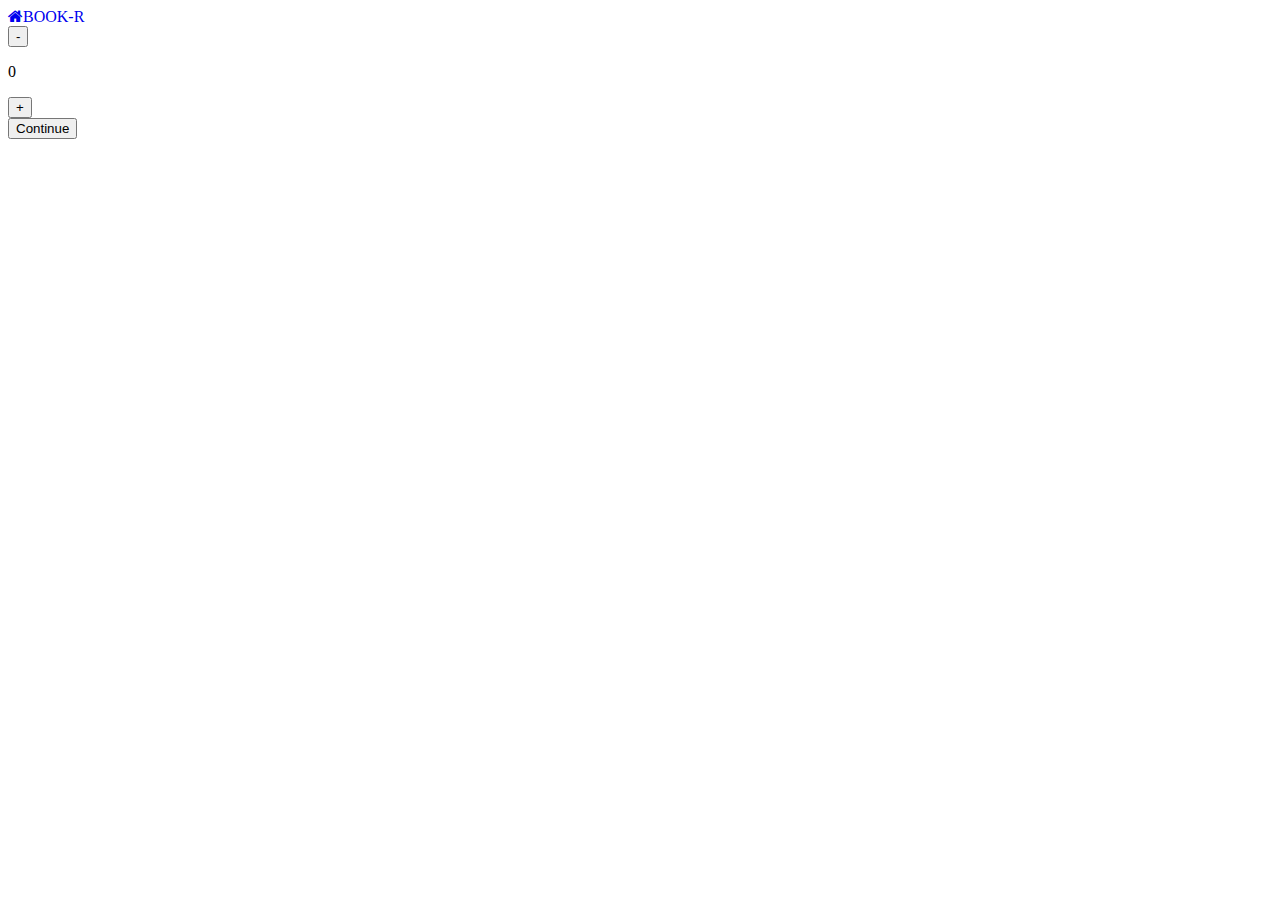
==== index.html @ 0fec3318 "updated index file location" ====
<!doctype html>

<html lang="en">
<head>
  <meta charset="utf-8">
  <meta name="viewport" content="width=device-width, initial-scale=1">

  <title>A Basic HTML5 Template</title>
  <meta name="description" content="Booking System">
  <meta name="author" content="SitePoint">
  <meta name="viewport" content="width=device-width, initial-scale=1.0">
  <meta property="og:title" content="BOOK-R">
  <meta property="og:type" content="website">
  <meta property="og:url" content="https://www.sitepoint.com/a-basic-html5-template/">
  <meta property="og:description" content="A simple HTML5 Template for new projects.">
  <meta property="og:image" content="image.png">

  <link rel="icon" href="/favicon.ico">
  <link rel="icon" href="/favicon.svg" type="image/svg+xml">
  <link rel="apple-touch-icon" href="/apple-touch-icon.png">

  
  <link rel="stylesheet" href="https://cdnjs.cloudflare.com/ajax/libs/font-awesome/4.7.0/css/font-awesome.min.css">
  <link rel="stylesheet" href="style.css">
</head>

<body>
  <!-- your content here... -->
  <div class="icon-bar">
    <a class="active" href="/Front/index.html">
      <i class="fa fa-home">BOOK-R</i></a>
  </div>

  <div class="Guest_Count">
    <button class="button" id="minus">-</button>
    <p id="count">0</p>
    <button class="button" id="plus">+</button>
  </div>

  <div id="continueBtn">
    <a href="/Front/datePicker.html">
      <Button class="continue">Continue</Button>
    </a>
  </div>
  
  <script src="//code.jquery.com/jquery-1.11.0.min.js"></script>
  <script src="/Back/js/scripts.js"></script>
  
</body>
</html>
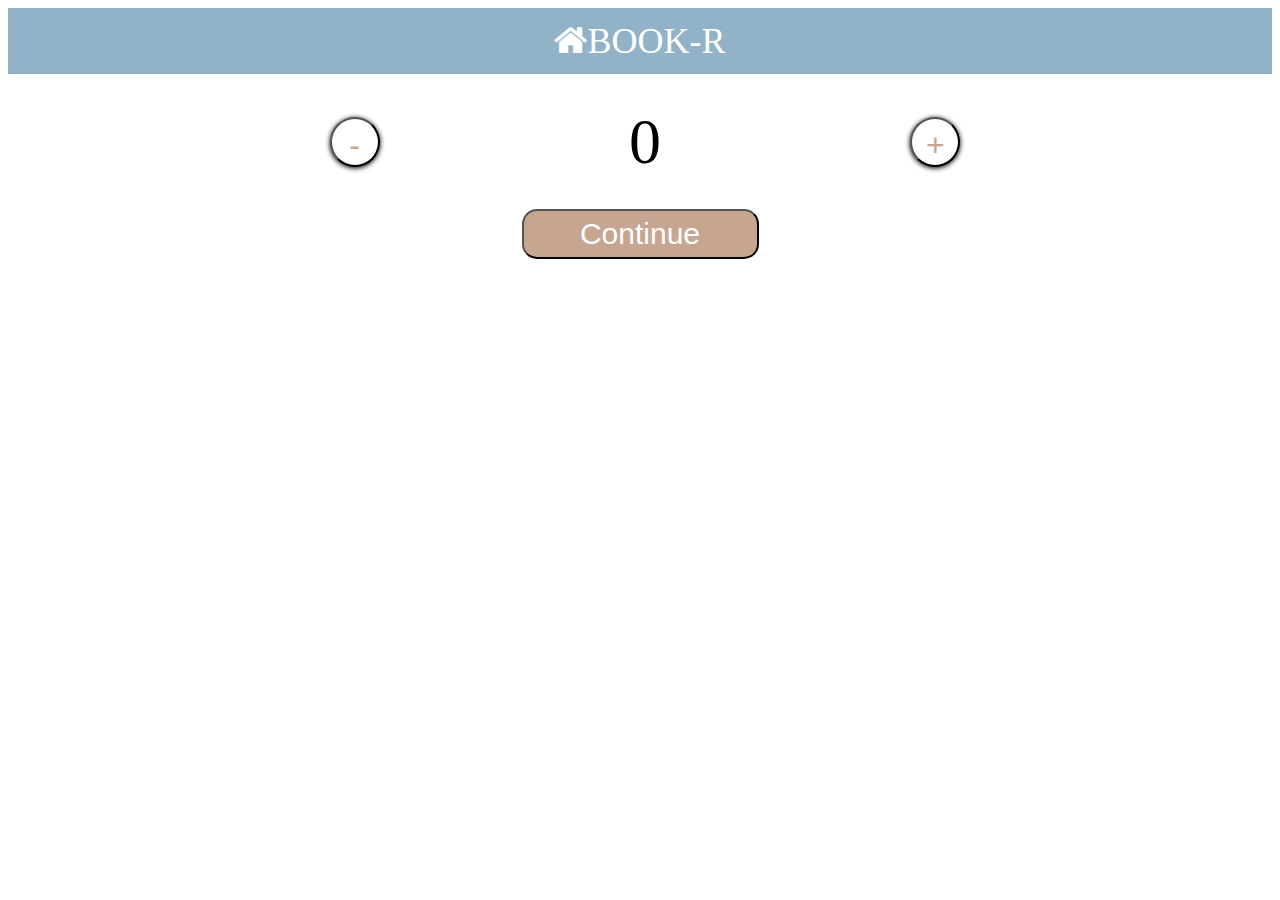
==== commit ddbe382e: "updated file locations" ====
--- a/index.html
+++ b/index.html
@@ -21,13 +21,13 @@
 
   
   <link rel="stylesheet" href="https://cdnjs.cloudflare.com/ajax/libs/font-awesome/4.7.0/css/font-awesome.min.css">
-  <link rel="stylesheet" href="style.css">
+  <link rel="stylesheet" href="/Front/style.css">
 </head>
 
 <body>
   <!-- your content here... -->
   <div class="icon-bar">
-    <a class="active" href="/Front/index.html">
+    <a class="active" href="index.html">
       <i class="fa fa-home">BOOK-R</i></a>
   </div>
 
--- a/Front/style.css
+++ b/Front/style.css
@@ -0,0 +1,147 @@
+/* Class Styles */
+.icon-bar {
+    width: 100%; /* Full-width */
+    background-color: #555; /* Dark-grey background */
+    overflow: auto; /* Overflow due to float */
+  }
+  
+  .icon-bar a {
+    float: left; /* Float links side by side */
+    text-align: center; /* Center-align text */
+    width: 100%; /* Equal width (5 icons with 20% width each = 100%) */
+    padding: 12px 0; /* Some top and bottom padding */
+    transition: all 0.3s ease; /* Add transition for hover effects */
+    color: white; /* White text color */
+    font-size: 36px; /* Increased font size */
+    
+  }
+  
+  .icon-bar a:hover {
+    background-color: #91a4c7; /* Add a hover color */
+  }
+  
+  .active {
+    background-color: #91B2C7; /* Add an active/current color */
+  }
+  
+  .Guest_Count{
+    width: 100%;
+    padding: 5px;
+    display: flex;
+    justify-content: center;
+    align-items: center;
+  }
+  .button {
+    background: #fff;
+    width: 5%;
+    height: 50px;
+    text-align: center;
+    line-height: 50px;
+    font-size: 32px;
+    border-radius: 50px;
+  }
+  
+  .button, #count {
+    float: left;
+  }
+  
+  .continue{
+    background-color: #C7A691;
+    color: #fff;
+    font-size: 30px;    
+    width: 237px;
+    height: 50px;
+    justify-content: left;
+    border-radius: 15px;
+  }
+
+  .loader{
+    border: 16px solid #f3f3f3; /* Light grey */
+    border-top: 16px solid #C7A691; /* Blue */
+    border-radius: 50%;
+    width: 100px;
+    height: 100px;
+    animation: spin 2s linear infinite;
+  }
+
+  @keyframes spin {
+    0% { transform: rotate(0deg); }
+    100% { transform: rotate(360deg); }
+  }
+
+  .loadingAnimation{
+    display: flex;
+    align-items: center;
+    justify-content: center;
+  }
+  
+  /* ID Styles */
+
+  #count {
+    background: #fff;
+    width: 10%;
+    height: 100px;
+    text-align: center;
+    line-height: 100px;
+    font-size: 64px;
+    margin: 0;
+    border-radius: 5px;
+    margin: 0% 15% 0% 15%;
+    padding: 1% 1% 1% 1%;
+  }
+  
+  #minus {
+    width: 50px;
+    height: 50px;
+    color:#C7A691;
+    box-shadow: 0px 1px 5px 0.2px #000;
+    text-align: center;
+  }
+  
+  #plus {
+    width: 50px;
+    height: 50px;
+    color: #C7A691;
+    box-shadow: 0px 1px 5px 0.2px #000;
+    text-align: center;
+  }
+  
+  
+  #continueBtn{
+    display: flex;
+    align-items: center;
+    justify-content: center;
+  }
+
+  .dateTime{
+    display: flex;
+    align-items: center;
+    justify-content: center;
+
+  }
+
+  #loaderBody{
+    background-color: #91B2C7;
+  }
+  
+  #infoText{
+    display: flex;
+    align-items: center;
+    justify-content: center;
+    font-family: 'Segoe UI', Tahoma, Geneva, Verdana, sans-serif;    
+    font-weight: bold;
+    font-size: 30px;
+    color: #fff;
+  }
+
+.dateTime{}
+.dateName{}
+#datename{
+  text-align: center;
+}
+#date{
+}
+
+.timeName{}
+#timeName{text-align: center;}
+#time{}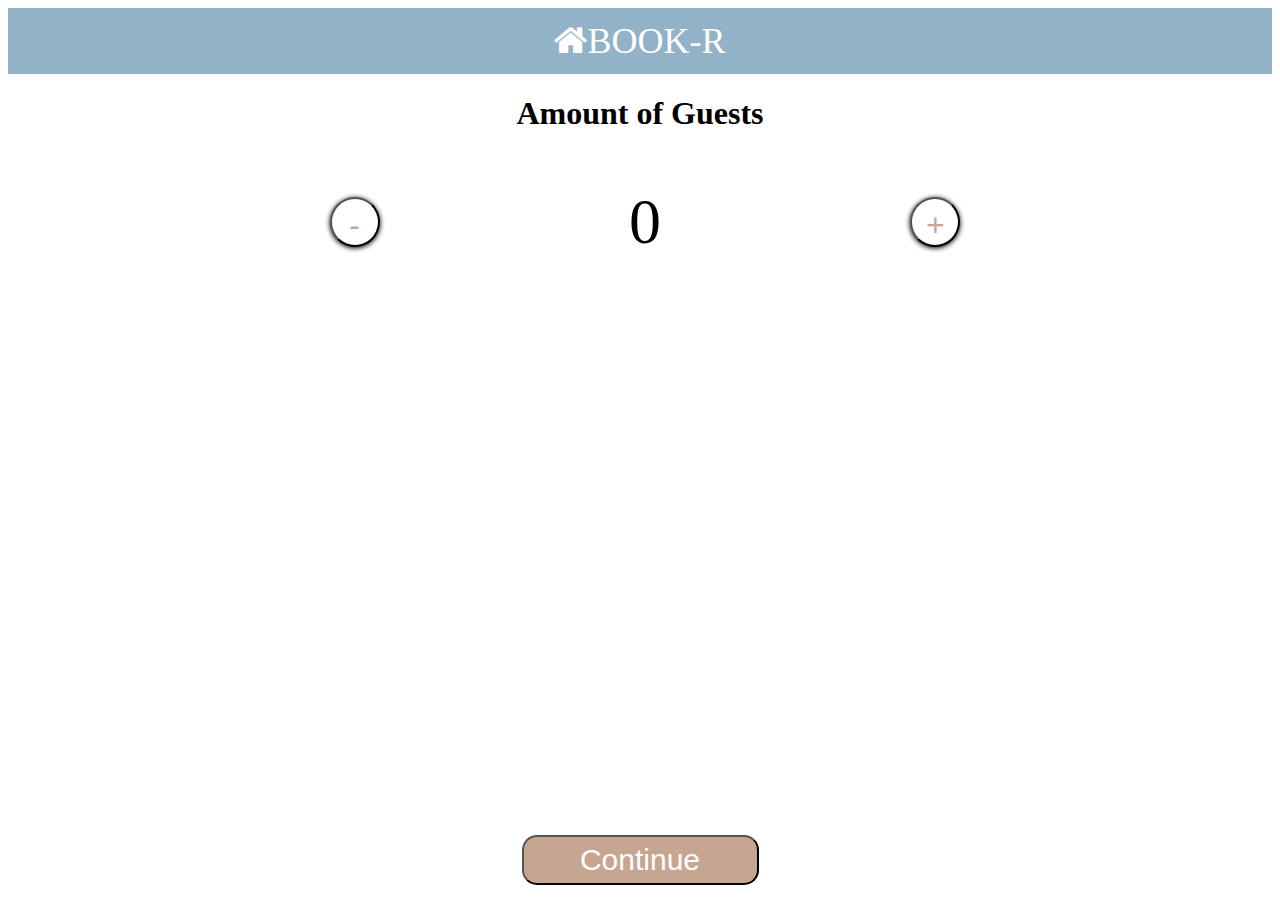
==== commit 6b075289: "updated style stuff" ====
--- a/index.html
+++ b/index.html
@@ -5,7 +5,7 @@
   <meta charset="utf-8">
   <meta name="viewport" content="width=device-width, initial-scale=1">
 
-  <title>A Basic HTML5 Template</title>
+  <title>We are Booking For You</title>
   <meta name="description" content="Booking System">
   <meta name="author" content="SitePoint">
   <meta name="viewport" content="width=device-width, initial-scale=1.0">
@@ -27,10 +27,13 @@
 <body>
   <!-- your content here... -->
   <div class="icon-bar">
-    <a class="active" href="index.html">
+    <a class="active" href="/index.html">
       <i class="fa fa-home">BOOK-R</i></a>
   </div>
 
+  <div id="textHeader">
+    <h1>Amount of Guests</h1>
+  </div>
   <div class="Guest_Count">
     <button class="button" id="minus">-</button>
     <p id="count">0</p>
--- a/Front/style.css
+++ b/Front/style.css
@@ -53,6 +53,11 @@
     height: 50px;
     justify-content: left;
     border-radius: 15px;
+    margin: auto;
+    position: absolute;
+    bottom: 15px;
+    left: 0px;
+    right: 0px;
   }
 
   .loader{
@@ -76,6 +81,11 @@
   }
   
   /* ID Styles */
+
+  #textHeader{
+    align-content: center;
+    text-align: center;
+  }
 
   #count {
     background: #fff;
@@ -140,8 +150,19 @@
   text-align: center;
 }
 #date{
+  border-radius: 10px;
+  margin-right: 10px;
+  padding: 7px 7px 7px 7px;
+  box-shadow: 0px 3px 6px -3.8px #000;
+  border-style: hidden;
+}
+#time{
+  border-radius: 10px;
+  margin-left: 10px;
+  padding: 7px 7px 7px 7px;
+  box-shadow: 0px 3px 6px -3.8px #000;
+  border-style: hidden;
 }
 
 .timeName{}
 #timeName{text-align: center;}
-#time{}